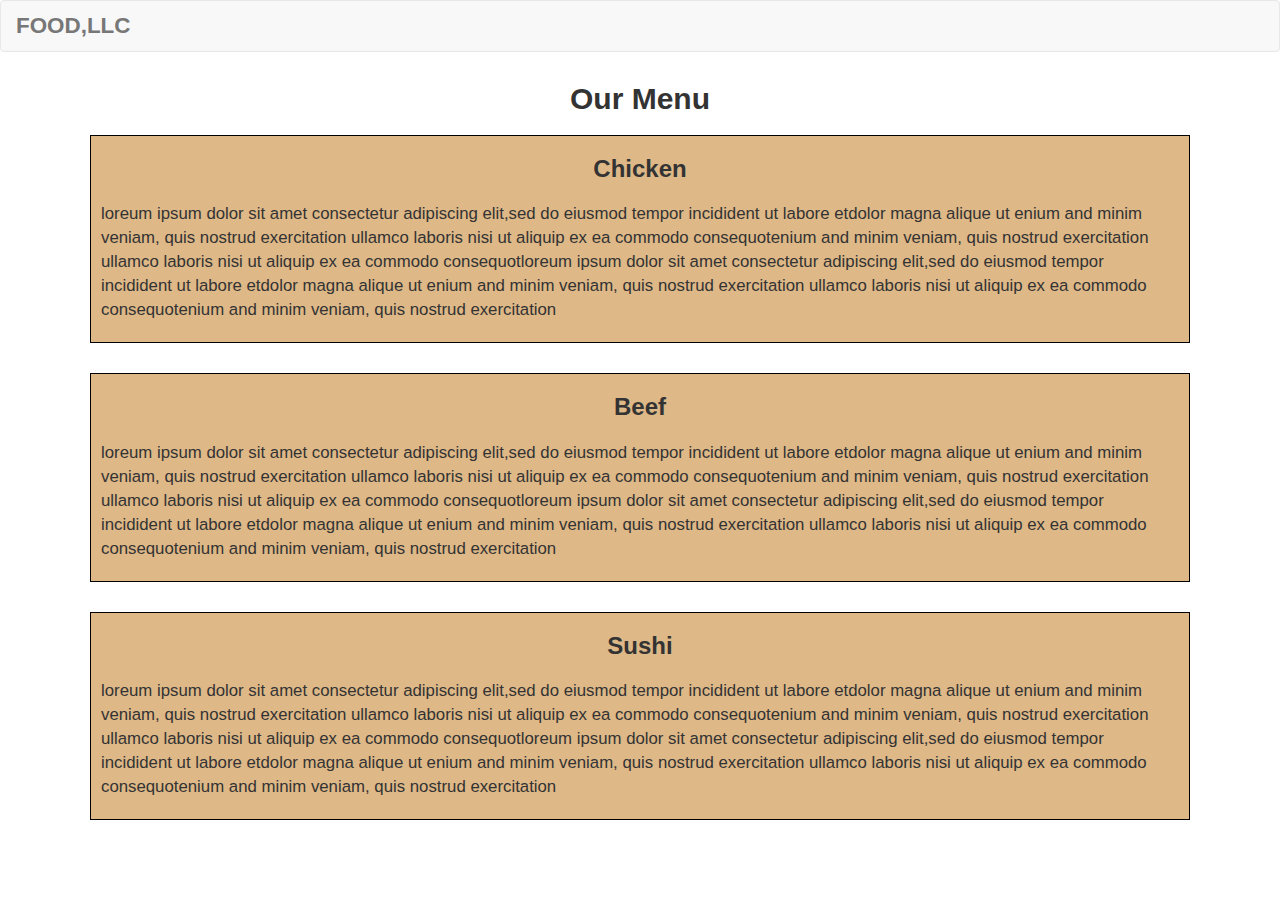
==== module3-solution/index.html @ 6c529271 "Add files via upload" ====
<!DOCTYPE html>
<html lang="en">
<head>
	<meta charset="utf-8">
	<meta http-equiv="X-UA-Compatiable" content="IE=edge">
	<meta name="viewport" content="width=device-width,initial-scale=1">
	<title>Module3-solution</title>
	<link rel="stylesheet" href="css/bootstrap.min.css">
	<link rel="stylesheet" href="css/style.css">
	
</head>
<body>
<header>
	<nav class="navbar navbar-default">
		<div class="container-fluid">
			<div class="navbar-header">
<button type="button" class="navbar-toggle" data toggle="collapse" data-target="#collapsable-nav" aria-expanded="false">
	<span class="sr-only">Toggle navigation</span>
	<span class="icon-bar"></span>
	<span class="icon-bar"></span>
	<span class="icon-bar"></span>
</button>
<a class="navbar-brand pull-left" href="#">Food,LLC</a>
</div>
<div id="collapsable-nav" class="collapse navbar-collapse visible-xs">
	<ul id="nav-list" class="nav navbar-nav visible-xs ">
		<li>
			<a href="#">chicken</a>
		</li>
		<li>
			<a href="#">beef</a>
		</li>
		<li>
			<a href="#">sushi</a>
		</li>
	</ul>
</div>
</div>
</nav>
</header>
<div id="main-content" class="container">
	<h2 id="page-title" class="text-center">Our Menu</h2>
	<section class="row">
      <div class="menu-item-description">
      <h3 class="text-center">Chicken</h3>
      <p class="menu-item-details">loreum ipsum dolor sit amet consectetur adipiscing elit,sed do eiusmod tempor incidident ut labore etdolor magna alique ut enium and minim veniam, quis nostrud exercitation ullamco laboris nisi ut aliquip ex ea commodo consequotenium and minim veniam, quis nostrud exercitation ullamco laboris nisi ut aliquip ex ea commodo consequotloreum ipsum dolor sit amet consectetur adipiscing elit,sed do eiusmod tempor incidident ut labore etdolor magna alique ut enium and minim veniam, quis nostrud exercitation ullamco laboris nisi ut aliquip ex ea commodo consequotenium and minim veniam, quis nostrud exercitation</p>
  </div>
</section>
<section class="row">
      <div class="menu-item-description">
      <h3 class="text-center">Beef</h3>
      <p class="menu-item-details">loreum ipsum dolor sit amet consectetur adipiscing elit,sed do eiusmod tempor incidident ut labore etdolor magna alique ut enium and minim veniam, quis nostrud exercitation ullamco laboris nisi ut aliquip ex ea commodo consequotenium and minim veniam, quis nostrud exercitation ullamco laboris nisi ut aliquip ex ea commodo consequotloreum ipsum dolor sit amet consectetur adipiscing elit,sed do eiusmod tempor incidident ut labore etdolor magna alique ut enium and minim veniam, quis nostrud exercitation ullamco laboris nisi ut aliquip ex ea commodo consequotenium and minim veniam, quis nostrud exercitation</p>
  </div>
</section>
<section class="row">
      <div class="menu-item-description">
      <h3 class="text-center">Sushi</h3>
      <p class="menu-item-details">loreum ipsum dolor sit amet consectetur adipiscing elit,sed do eiusmod tempor incidident ut labore etdolor magna alique ut enium and minim veniam, quis nostrud exercitation ullamco laboris nisi ut aliquip ex ea commodo consequotenium and minim veniam, quis nostrud exercitation ullamco laboris nisi ut aliquip ex ea commodo consequotloreum ipsum dolor sit amet consectetur adipiscing elit,sed do eiusmod tempor incidident ut labore etdolor magna alique ut enium and minim veniam, quis nostrud exercitation ullamco laboris nisi ut aliquip ex ea commodo consequotenium and minim veniam, quis nostrud exercitation</p>
  </div>
</section>
</div>


 <script src="js/jquery-2.1.4.min.js"></script>
  <script src="js/bootstrap.min.js"></script>
</body>
</html>
---- module3-solution/css/style.css ----
*{
	box-sizing: border-box;
}
	
  
.navbar-header a{
	color:black;
	font-size: 1.6em;
	text-transform: uppercase;
	font-weight: bold;
}
#nav-list a{
	text-align: center;
	color:black;
	padding: 10px;

}
#nav-list a:hover{
	background: #E7E7E7;
}
.navbar-nav{
	float: center;
	border:1px solid black;
}
.navbar-header button.navbar-toggle,.navbar-header .icon-bar{
	border: 1px solid black;
}
.navbar-header button.navbar-toggle{
	clear: both;

}

.row{
	margin-right:20px;
	margin-left:20px;
}
#page-title{
	margin:10px;
	font-weight: bold;
}
.menu-item-description{
	border: 1px solid black;
	background-color: #DEB887;
	width: 100%;
	margin-top: 10px;
	margin-bottom: 20px;
}
.menu-item-description h3{
	font-weight: bold;
}
.menu-item-description p{
	padding: 10px;
	font-size:1.2em;
}
@media(min-width: 992px) and (max-width: 1199px)
{

}
@media(min-width: 768px) and (max-width: 991px){

}
@media(max-width: 767px){
	
  #collapsable-nav  li {
  	border:1px solid black;
	font-size: 1.3em;
}

}
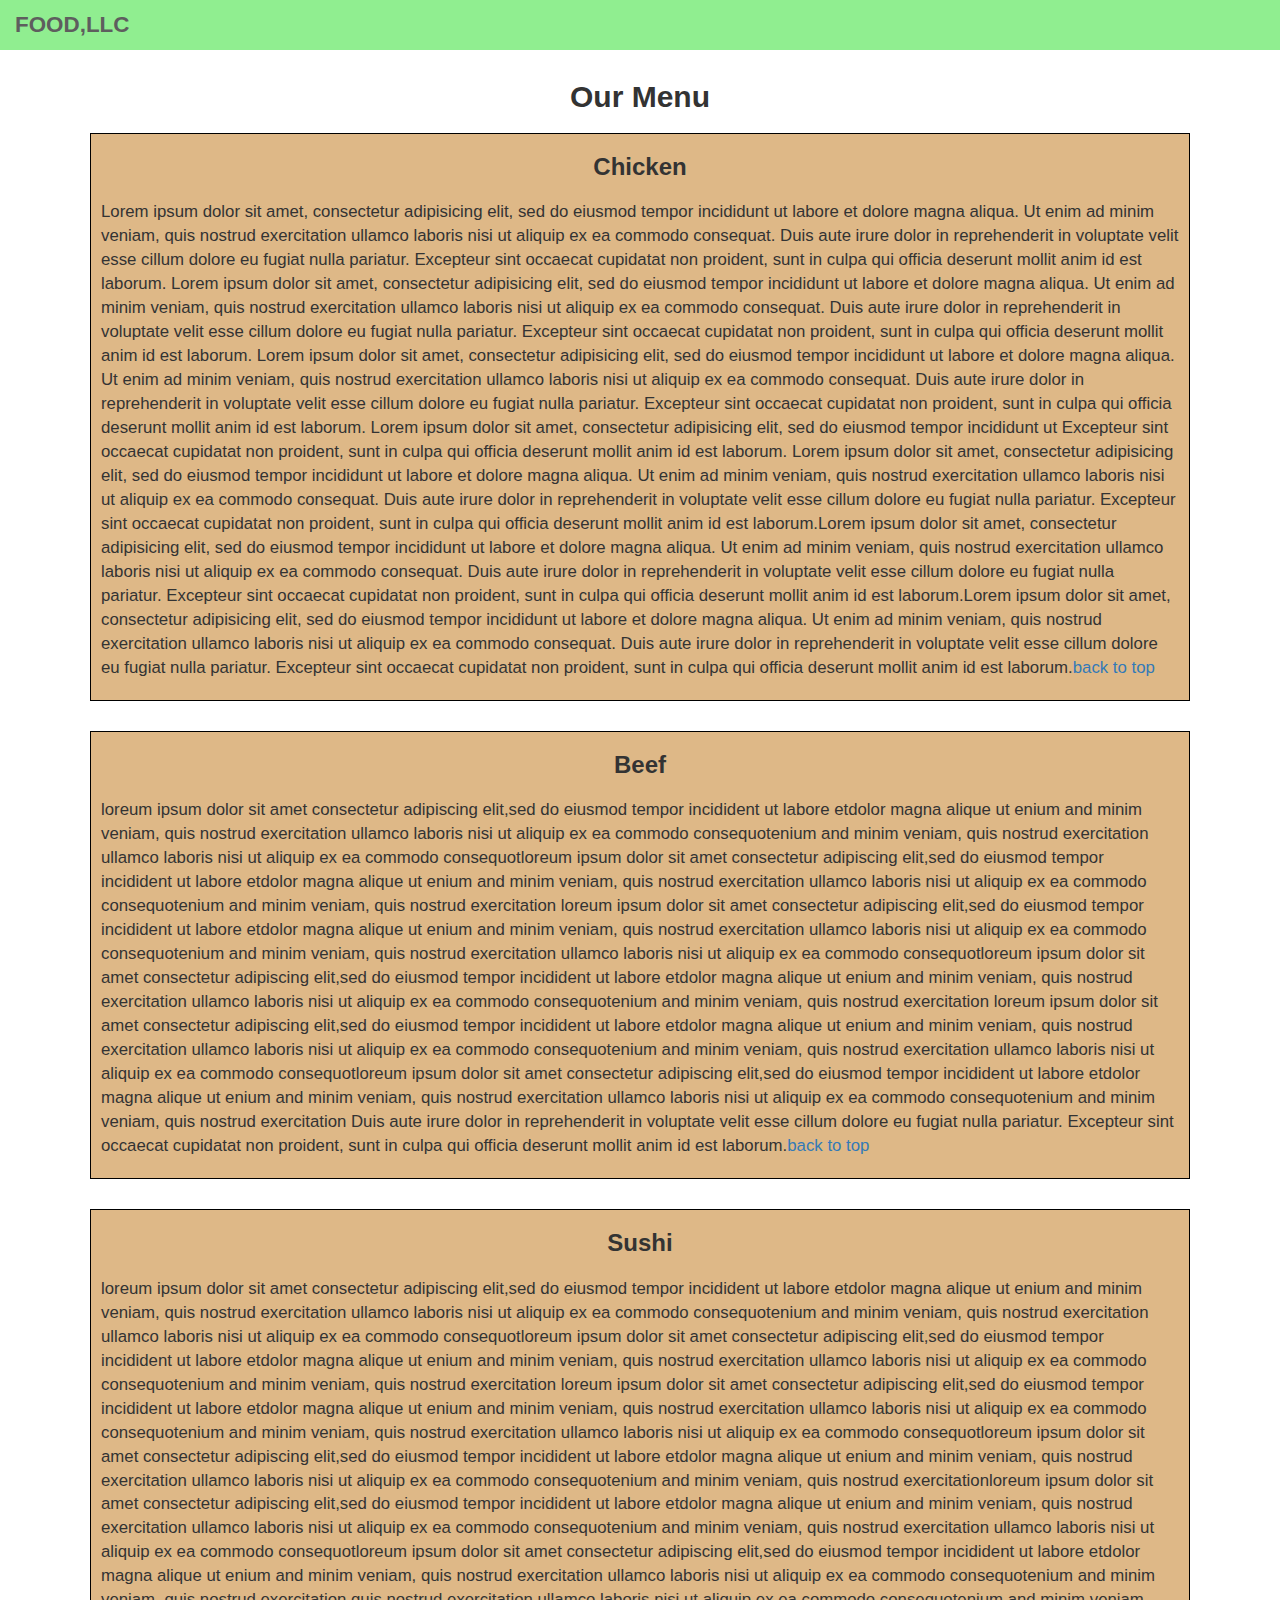
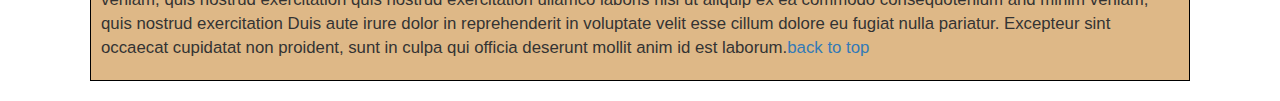
==== commit 66a19f54: "Add files via upload" ====
--- a/module3-solution/index.html
+++ b/module3-solution/index.html
@@ -11,7 +11,7 @@
 </head>
 <body>
 <header>
-	<nav class="navbar navbar-default">
+	<nav id="header-nav" class="navbar navbar-default">
 		<div class="container-fluid">
 			<div class="navbar-header">
 <button type="button" class="navbar-toggle" data toggle="collapse" data-target="#collapsable-nav" aria-expanded="false">
@@ -24,7 +24,7 @@
 </div>
 <div id="collapsable-nav" class="collapse navbar-collapse visible-xs">
 	<ul id="nav-list" class="nav navbar-nav visible-xs ">
-		<li>
+		<li class="visible-xs">
 			<a href="#">chicken</a>
 		</li>
 		<li>
@@ -43,19 +43,19 @@
 	<section class="row">
       <div class="menu-item-description">
       <h3 class="text-center">Chicken</h3>
-      <p class="menu-item-details">loreum ipsum dolor sit amet consectetur adipiscing elit,sed do eiusmod tempor incidident ut labore etdolor magna alique ut enium and minim veniam, quis nostrud exercitation ullamco laboris nisi ut aliquip ex ea commodo consequotenium and minim veniam, quis nostrud exercitation ullamco laboris nisi ut aliquip ex ea commodo consequotloreum ipsum dolor sit amet consectetur adipiscing elit,sed do eiusmod tempor incidident ut labore etdolor magna alique ut enium and minim veniam, quis nostrud exercitation ullamco laboris nisi ut aliquip ex ea commodo consequotenium and minim veniam, quis nostrud exercitation</p>
+      <p class="menu-item-details">Lorem ipsum dolor sit amet, consectetur adipisicing elit, sed do eiusmod tempor incididunt ut labore et dolore magna aliqua. Ut enim ad minim veniam, quis nostrud exercitation ullamco laboris nisi ut aliquip ex ea commodo consequat. Duis aute irure dolor in reprehenderit in voluptate velit esse cillum dolore eu fugiat nulla pariatur. Excepteur sint occaecat cupidatat non proident, sunt in culpa qui officia deserunt mollit anim id est laborum. Lorem ipsum dolor sit amet, consectetur adipisicing elit, sed do eiusmod tempor incididunt ut labore et dolore magna aliqua. Ut enim ad minim veniam, quis nostrud exercitation ullamco laboris nisi ut aliquip ex ea commodo consequat. Duis aute irure dolor in reprehenderit in voluptate velit esse cillum dolore eu fugiat nulla pariatur. Excepteur sint occaecat cupidatat non proident, sunt in culpa qui officia deserunt mollit anim id est laborum. Lorem ipsum dolor sit amet, consectetur adipisicing elit, sed do eiusmod tempor incididunt ut labore et dolore magna aliqua. Ut enim ad minim veniam, quis nostrud exercitation ullamco laboris nisi ut aliquip ex ea commodo consequat. Duis aute irure dolor in reprehenderit in voluptate velit esse cillum dolore eu fugiat nulla pariatur. Excepteur sint occaecat cupidatat non proident, sunt in culpa qui officia deserunt mollit anim id est laborum. Lorem ipsum dolor sit amet, consectetur adipisicing elit, sed do eiusmod tempor incididunt ut  Excepteur sint occaecat cupidatat non proident, sunt in culpa qui officia deserunt mollit anim id est laborum. Lorem ipsum dolor sit amet, consectetur adipisicing elit, sed do eiusmod tempor incididunt ut labore et dolore magna aliqua. Ut enim ad minim veniam, quis nostrud exercitation ullamco laboris nisi ut aliquip ex ea commodo consequat. Duis aute irure dolor in reprehenderit in voluptate velit esse cillum dolore eu fugiat nulla pariatur. Excepteur sint occaecat cupidatat non proident, sunt in culpa qui officia deserunt mollit anim id est laborum.Lorem ipsum dolor sit amet, consectetur adipisicing elit, sed do eiusmod tempor incididunt ut labore et dolore magna aliqua. Ut enim ad minim veniam, quis nostrud exercitation ullamco laboris nisi ut aliquip ex ea commodo consequat. Duis aute irure dolor in reprehenderit in voluptate velit esse cillum dolore eu fugiat nulla pariatur. Excepteur sint occaecat cupidatat non proident, sunt in culpa qui officia deserunt mollit anim id est laborum.Lorem ipsum dolor sit amet, consectetur adipisicing elit, sed do eiusmod tempor incididunt ut labore et dolore magna aliqua. Ut enim ad minim veniam, quis nostrud exercitation ullamco laboris nisi ut aliquip ex ea commodo consequat. Duis aute irure dolor in reprehenderit in voluptate velit esse cillum dolore eu fugiat nulla pariatur. Excepteur sint occaecat cupidatat non proident, sunt in culpa qui officia deserunt mollit anim id est laborum.<a href="#page-title">back to top</a></p>
   </div>
 </section>
 <section class="row">
       <div class="menu-item-description">
       <h3 class="text-center">Beef</h3>
-      <p class="menu-item-details">loreum ipsum dolor sit amet consectetur adipiscing elit,sed do eiusmod tempor incidident ut labore etdolor magna alique ut enium and minim veniam, quis nostrud exercitation ullamco laboris nisi ut aliquip ex ea commodo consequotenium and minim veniam, quis nostrud exercitation ullamco laboris nisi ut aliquip ex ea commodo consequotloreum ipsum dolor sit amet consectetur adipiscing elit,sed do eiusmod tempor incidident ut labore etdolor magna alique ut enium and minim veniam, quis nostrud exercitation ullamco laboris nisi ut aliquip ex ea commodo consequotenium and minim veniam, quis nostrud exercitation</p>
+      <p class="menu-item-details">loreum ipsum dolor sit amet consectetur adipiscing elit,sed do eiusmod tempor incidident ut labore etdolor magna alique ut enium and minim veniam, quis nostrud exercitation ullamco laboris nisi ut aliquip ex ea commodo consequotenium and minim veniam, quis nostrud exercitation ullamco laboris nisi ut aliquip ex ea commodo consequotloreum ipsum dolor sit amet consectetur adipiscing elit,sed do eiusmod tempor incidident ut labore etdolor magna alique ut enium and minim veniam, quis nostrud exercitation ullamco laboris nisi ut aliquip ex ea commodo consequotenium and minim veniam, quis nostrud exercitation loreum ipsum dolor sit amet consectetur adipiscing elit,sed do eiusmod tempor incidident ut labore etdolor magna alique ut enium and minim veniam, quis nostrud exercitation ullamco laboris nisi ut aliquip ex ea commodo consequotenium and minim veniam, quis nostrud exercitation ullamco laboris nisi ut aliquip ex ea commodo consequotloreum ipsum dolor sit amet consectetur adipiscing elit,sed do eiusmod tempor incidident ut labore etdolor magna alique ut enium and minim veniam, quis nostrud exercitation ullamco laboris nisi ut aliquip ex ea commodo consequotenium and minim veniam, quis nostrud exercitation loreum ipsum dolor sit amet consectetur adipiscing elit,sed do eiusmod tempor incidident ut labore etdolor magna alique ut enium and minim veniam, quis nostrud exercitation ullamco laboris nisi ut aliquip ex ea commodo consequotenium and minim veniam, quis nostrud exercitation ullamco laboris nisi ut aliquip ex ea commodo consequotloreum ipsum dolor sit amet consectetur adipiscing elit,sed do eiusmod tempor incidident ut labore etdolor magna alique ut enium and minim veniam, quis nostrud exercitation ullamco laboris nisi ut aliquip ex ea commodo consequotenium and minim veniam, quis nostrud exercitation  Duis aute irure dolor in reprehenderit in voluptate velit esse cillum dolore eu fugiat nulla pariatur. Excepteur sint occaecat cupidatat non proident, sunt in culpa qui officia deserunt mollit anim id est laborum.<a href="#page-title">back to top</a></p>
   </div>
 </section>
 <section class="row">
       <div class="menu-item-description">
       <h3 class="text-center">Sushi</h3>
-      <p class="menu-item-details">loreum ipsum dolor sit amet consectetur adipiscing elit,sed do eiusmod tempor incidident ut labore etdolor magna alique ut enium and minim veniam, quis nostrud exercitation ullamco laboris nisi ut aliquip ex ea commodo consequotenium and minim veniam, quis nostrud exercitation ullamco laboris nisi ut aliquip ex ea commodo consequotloreum ipsum dolor sit amet consectetur adipiscing elit,sed do eiusmod tempor incidident ut labore etdolor magna alique ut enium and minim veniam, quis nostrud exercitation ullamco laboris nisi ut aliquip ex ea commodo consequotenium and minim veniam, quis nostrud exercitation</p>
+      <p class="menu-item-details"> loreum ipsum dolor sit amet consectetur adipiscing elit,sed do eiusmod tempor incidident ut labore etdolor magna alique ut enium and minim veniam, quis nostrud exercitation ullamco laboris nisi ut aliquip ex ea commodo consequotenium and minim veniam, quis nostrud exercitation ullamco laboris nisi ut aliquip ex ea commodo consequotloreum ipsum dolor sit amet consectetur adipiscing elit,sed do eiusmod tempor incidident ut labore etdolor magna alique ut enium and minim veniam, quis nostrud exercitation ullamco laboris nisi ut aliquip ex ea commodo consequotenium and minim veniam, quis nostrud exercitation loreum ipsum dolor sit amet consectetur adipiscing elit,sed do eiusmod tempor incidident ut labore etdolor magna alique ut enium and minim veniam, quis nostrud exercitation ullamco laboris nisi ut aliquip ex ea commodo consequotenium and minim veniam, quis nostrud exercitation ullamco laboris nisi ut aliquip ex ea commodo consequotloreum ipsum dolor sit amet consectetur adipiscing elit,sed do eiusmod tempor incidident ut labore etdolor magna alique ut enium and minim veniam, quis nostrud exercitation ullamco laboris nisi ut aliquip ex ea commodo consequotenium and minim veniam, quis nostrud exercitationloreum ipsum dolor sit amet consectetur adipiscing elit,sed do eiusmod tempor incidident ut labore etdolor magna alique ut enium and minim veniam, quis nostrud exercitation ullamco laboris nisi ut aliquip ex ea commodo consequotenium and minim veniam, quis nostrud exercitation ullamco laboris nisi ut aliquip ex ea commodo consequotloreum ipsum dolor sit amet consectetur adipiscing elit,sed do eiusmod tempor incidident ut labore etdolor magna alique ut enium and minim veniam, quis nostrud exercitation ullamco laboris nisi ut aliquip ex ea commodo consequotenium and minim veniam, quis nostrud exercitation quis nostrud exercitation ullamco laboris nisi ut aliquip ex ea commodo consequotenium and minim veniam, quis nostrud exercitation  Duis aute irure dolor in reprehenderit in voluptate velit esse cillum dolore eu fugiat nulla pariatur. Excepteur sint occaecat cupidatat non proident, sunt in culpa qui officia deserunt mollit anim id est laborum.<a href="#page-title">back to top</a></p>
   </div>
 </section>
 </div>
--- a/module3-solution/css/style.css
+++ b/module3-solution/css/style.css
@@ -1,5 +1,10 @@
 *{
 	box-sizing: border-box;
+}
+#header-nav{
+	background-color:#90EE90;
+	border-radius:0;
+	border:0;
 }
 	
   
@@ -10,24 +15,28 @@
 	font-weight: bold;
 }
 #nav-list a{
+	background-color: #fff;
 	text-align: center;
 	color:black;
 	padding: 10px;
 
 }
 #nav-list a:hover{
-	background: #E7E7E7;
+	background: #5F9EA0;
 }
 .navbar-nav{
 	float: center;
 	border:1px solid black;
 }
 .navbar-header button.navbar-toggle,.navbar-header .icon-bar{
-	border: 1px solid black;
+	border: 1px solid #61122f;
 }
 .navbar-header button.navbar-toggle{
 	clear: both;
 
+}
+.navbar-default .navbar-toggle:hover,.navbar-default .navbar-toggle:focus{
+  background-color: #fce29c;
 }
 
 .row{
